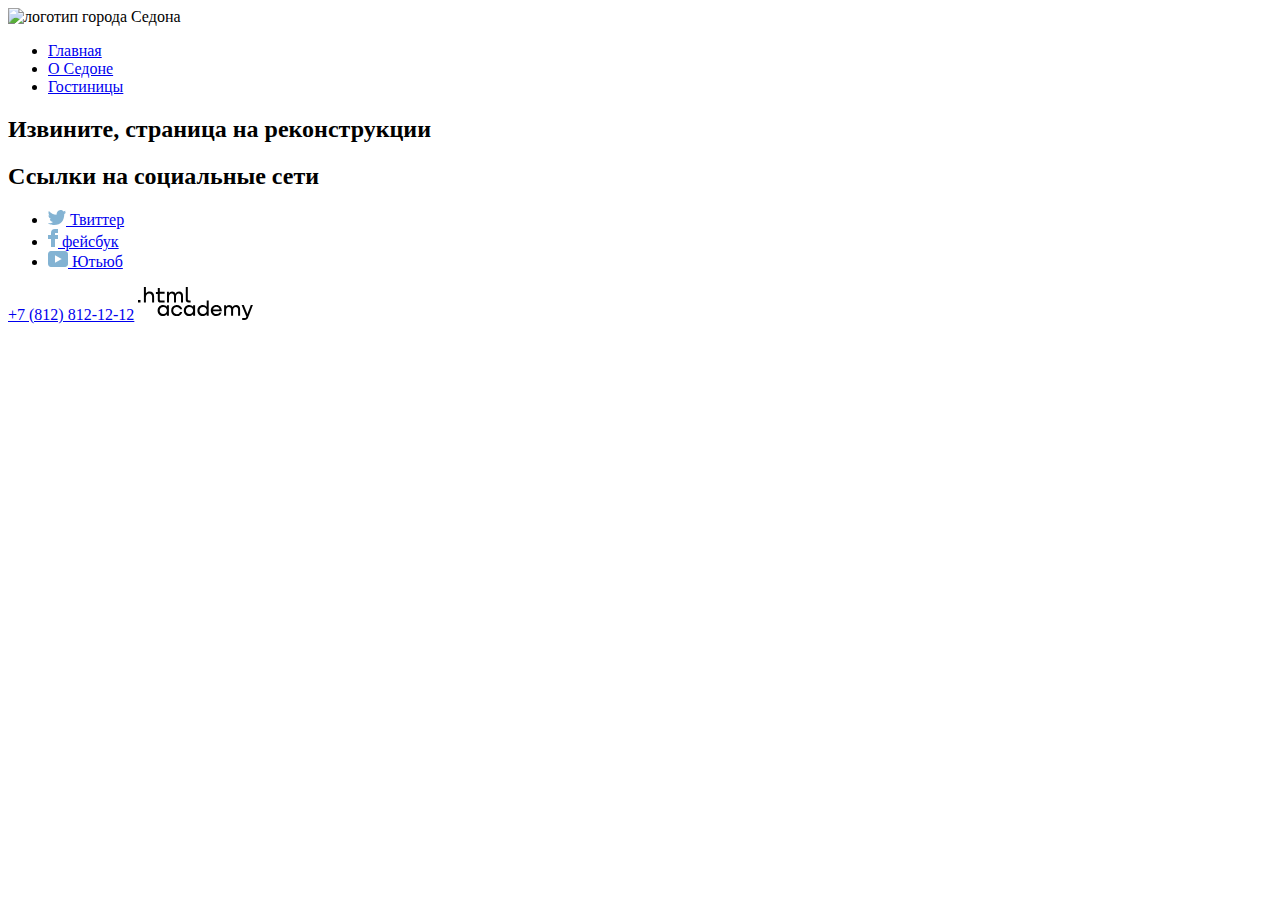
==== about.html @ 2e89691e "add html files" ====
<!DOCTYPE html>
<html lang="ru" class="page">
<head>
    <meta charset="UTF-8">
    <meta http-equiv="X-UA-Compatible" content="IE=edge">
    <meta name="viewport" content="width=device-width, initial-scale=1.0">
    <title>Sorry</title>
    <link rel="stylesheet" href="styles/style.css">
</head>
<body>
    <header class="page-header">
        <nav class="header-nav">
            <a class="logo">
                <img src="images/logo.svg" width="139" height="70" alt="логотип города Седона">
            </a>

            <ul class="navigation-list list-reset">
                <li class="navigation-item">
                    <a href="index.html" class="navigation-link">Главная</a>
                </li>
                <li class="navigation-item">
                    <a href="about.html" class="navigation-link">О Седоне</a>
                </li>
                <li class="navigation-item">
                    <a href="catalog.html" class="navigation-link">Гостиницы</a>
                </li>
            </ul>
        </nav>
    </header>
    <main class="main-container">
        <h2 class="section title">Извините, страница на реконструкции</h2>
    </main>
    <footer class="page-footer">
        <h2 class="visually-hidden">Ссылки на социальные сети</h2>
        <ul class="social-list list-reset">
            <li class="social-item">
                <a class="social twitter" href="#">
                    <svg class="social-icon" aria-hidden="true" focusable="false" xmlns="http://www.w3.org/2000/svg" width="18" height="15" fill="none">
                        <path fill="#83B3D3" d="M11.6.2c1.8-.5 3.2.3 3.8 1.2l2.1-.7c0 .9-.6 1.5-.9 1.8.7.1 1.4-.6 1.4-.6a3 3 0 0 1-1.7 2C16.1 10.7 13 15.1 5.7 15h-.5c-.4 0-4.4-.5-5.2-1.9 2.4.2 4.1-.4 5-1.2-1-.3-2.9-.4-3.2-2.9.4.1.6.2 1.3.1C1.8 8.3.4 7.5.5 5.3c.3.3 1.1.5 1.4.5C1.1 5.6-.2 2.5.9.9a11 11 0 0 0 7.6 3.8C8.7 2.3 9.7.8 11.6.2Z"/>
                    </svg>
                    <span class="visually-hidden">Твиттер</span>
                </a>
            </li>
            <li class="social-item">
                <a class="social facebook" href="#">
                    <svg class="social-icon" aria-hidden="true" focusable="false" xmlns="http://www.w3.org/2000/svg" width="10" height="18" fill="none">
                        <path fill="#83B3D3" d="M7 0a4 4 0 0 0-4 4v2H0v4h3v8h4v-8h3V6H7V4h3V0H7Z"/>
                    </svg>
                    <span class="visually-hidden">фейсбук</span>
                </a>
            </li>
            <li class="social-item">
                <a class="social youtube" href="#">
                    <svg class="social-icon" aria-hidden="true" focusable="false" xmlns="http://www.w3.org/2000/svg" width="20" height="16" fill="none">
                        <path fill="#83B3D3" d="M17 0H2.9C1.2 0 0 1.5 0 3.2v9.5C0 14.5 1.2 16 2.9 16h14.3c1.5 0 2.9-1.5 2.9-3.2V3.2C19.9 1.5 18.7 0 17 0ZM7 11.8V4.2L13.7 8 7 11.8Z"/>
                    </svg>
                    <span class="visually-hidden">Ютьюб</span>
                </a>
            </li>
        </ul>
        <a class="footer-phone" href="tel:+78128121212">+7 (812) 812-12-12</a>
        <a class="footer-developer" href="https://htmlacademy.ru/">
            <svg aria-hidden="true" focusable="false" xmlns="http://www.w3.org/2000/svg" width="115" height="33" fill="none">
                <path fill="#000" d="M0 12.9v2.6h2.5v-2.6H0ZM11.6 4.5c-1.6 0-2.8.7-3.6 1.7h-.1V0h-2v15.5h2v-5.3c0-2.1 1.3-3.6 3.3-3.6 1.8 0 2.9 1.4 2.9 3.2v5.7h2V9.4c.1-3-1.8-4.9-4.5-4.9ZM26.6 4.8h-4.8V1.1h-2v3.8h-1.9v2h1.9v6c0 1.7 1 2.7 2.7 2.7h4.1v-2h-3.7c-.7 0-1.1-.4-1.1-1.1V6.8h4.8v-2ZM41.1 4.6c-1.6 0-2.9.8-3.5 2.1h-.1c-.6-1.2-1.8-2.1-3.4-2.1-1.4 0-2.5.8-3.1 1.8h-.1V4.8H29v10.6h2V10c0-2 1-3.5 2.6-3.5 1.5 0 2.4 1 2.4 2.6v6.3h2V9.8c0-2.4 1.4-3.3 2.6-3.3 1.5 0 2.4 1 2.4 2.6v6.3h2V8.9c.1-2.5-1.4-4.3-3.9-4.3ZM47.8 12.7c0 1.7 1 2.7 2.8 2.7h2v-2h-1.7c-.7 0-1.1-.4-1.1-1.1V0h-2v12.7ZM28.9 19.7c-.9-1.1-2.2-1.8-3.9-1.8-3.1 0-5.4 2.3-5.4 5.6s2.3 5.6 5.4 5.6c1.8 0 3-.8 3.8-1.9h.1v1.6h2V18.2h-2v1.5Zm-3.6 7.4c-2.2 0-3.6-1.6-3.6-3.6s1.4-3.6 3.6-3.6 3.6 1.6 3.6 3.6c0 1.9-1.4 3.6-3.6 3.6ZM44.2 22c-.5-2.4-2.6-4.1-5.4-4.1a5.4 5.4 0 0 0-5.6 5.6c0 3.1 2.2 5.6 5.6 5.6 2.8 0 4.9-1.8 5.4-4.2h-2.1a3.4 3.4 0 0 1-3.3 2.3c-2.2 0-3.6-1.6-3.6-3.6s1.4-3.6 3.6-3.6c1.6 0 2.8 1 3.3 2.2h2.1V22ZM55.1 19.7c-.9-1.1-2.2-1.8-3.9-1.8-3.1 0-5.4 2.3-5.4 5.6s2.3 5.6 5.4 5.6c1.8 0 3-.8 3.8-1.9h.1v1.6h2V18.2h-2v1.5Zm-3.6 7.4c-2.2 0-3.6-1.6-3.6-3.6s1.4-3.6 3.6-3.6 3.6 1.6 3.6 3.6c0 1.9-1.5 3.6-3.6 3.6ZM68.7 19.8c-.9-1.1-2.2-1.9-3.9-1.9-3.1 0-5.4 2.3-5.4 5.6s2.2 5.6 5.4 5.6c1.7 0 3-.8 3.8-1.8h.1v1.5h2V13.4h-2v6.4Zm-3.6 7.3c-2.2 0-3.6-1.6-3.6-3.6s1.4-3.6 3.6-3.6 3.6 1.6 3.6 3.6c-.1 2-1.5 3.6-3.6 3.6ZM78.3 17.9c-3.3 0-5.5 2.5-5.5 5.6 0 3 2.1 5.6 5.5 5.6 2.5 0 4.5-1.3 5.2-3.6h-2.1c-.5 1-1.6 1.6-3 1.6-1.9 0-3.3-1.3-3.4-2.9h8.8c.2-3.6-2-6.3-5.5-6.3Zm0 1.9c1.7 0 3 1 3.3 2.6h-6.5c.3-1.5 1.5-2.6 3.2-2.6ZM98.2 17.9c-1.6 0-2.9.8-3.6 2h-.1c-.6-1.2-1.8-2-3.4-2-1.4 0-2.5.7-3.1 1.8v-1.5h-1.9v10.6h2v-5.4c0-2 1-3.4 2.6-3.5 1.5 0 2.4 1 2.4 2.6v6.3h2v-5.6c0-2.4 1.4-3.3 2.6-3.3 1.5 0 2.4 1 2.4 2.6v6.3h2v-6.5c.1-2.6-1.4-4.4-3.9-4.4ZM109.4 27l-3.6-8.9h-2.2l4.8 11.6c-.3.9-.7 1.2-1.7 1.2h-2.5v2h2.5c1.8 0 2.8-.8 3.5-2.6l4.7-12.2h-2.1l-3.4 8.9Z"/>
            </svg>
        </a>
    </footer>
</body>
</html>
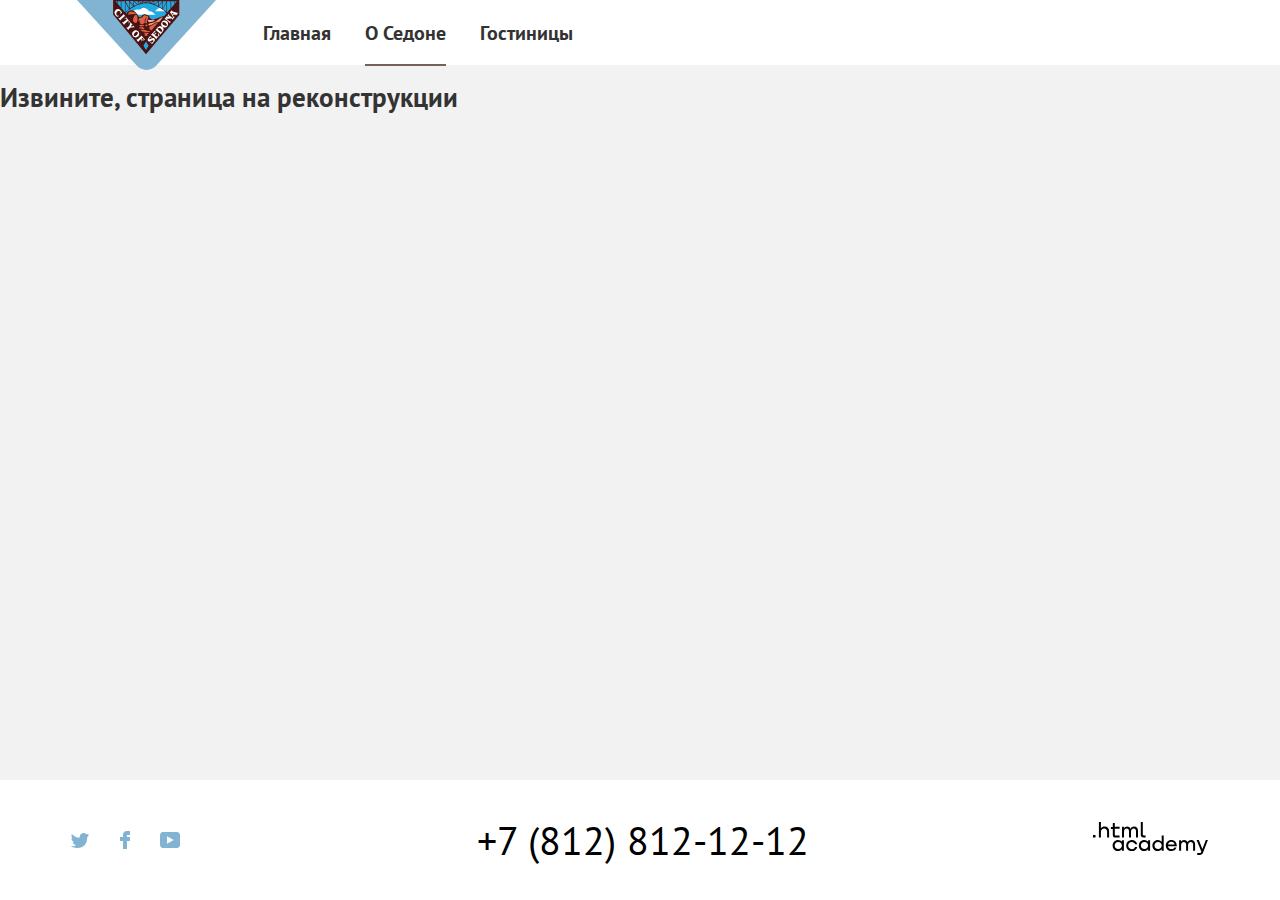
==== commit 1e1e94f7: "add js and flexability" ====
--- a/about.html
+++ b/about.html
@@ -7,7 +7,7 @@
     <title>Sorry</title>
     <link rel="stylesheet" href="styles/style.css">
 </head>
-<body>
+<body class="body">
     <header class="page-header">
         <nav class="header-nav">
             <a class="logo">
@@ -19,7 +19,7 @@
                     <a href="index.html" class="navigation-link">Главная</a>
                 </li>
                 <li class="navigation-item">
-                    <a href="about.html" class="navigation-link">О Седоне</a>
+                    <a href="about.html" class="navigation-link navigation-link-current">О Седоне</a>
                 </li>
                 <li class="navigation-item">
                     <a href="catalog.html" class="navigation-link">Гостиницы</a>
--- a/styles/style.css
+++ b/styles/style.css
@@ -0,0 +1,1738 @@
+@font-face {
+  font-family: "PT Sans";
+  font-style: normal;
+  font-weight: 400;
+  src: url("../fonts/PTSans-Regular.woff2") format("woff2");
+  font-display: swap;
+}
+
+@font-face {
+  font-family: "PT Sans";
+  font-style: normal;
+  font-weight: 700;
+  src: url("../fonts/PTSans-Bold.woff2") format("woff2");
+  font-display: swap;
+}
+
+/* common */
+
+*,
+*::before,
+*::after {
+  box-sizing: border-box;
+}
+
+img {
+  max-width: 100%;
+  height: auto;
+  object-fit: contain;
+}
+
+.list-reset {
+  margin: 0;
+  padding: 0;
+  list-style-type: none;
+}
+
+.visually-hidden {
+  position: absolute;
+  width: 1px;
+  height: 1px;
+  margin: -1px;
+  padding: 0;
+  border: 0;
+  clip: rect(0 0 0 0);
+  overflow: hidden;
+}
+
+.page {
+  height: 100%;
+  color: #333;
+  font-family: "PT Sans", Arial, sans-serif;
+  font-size: 18px;
+  line-height: 21px;
+  background-color: #f2f2f2;
+}
+
+body {
+  display: flex;
+  flex-direction: column;
+  min-width: 320px;
+  min-height: 100%;
+  width: 100%;
+  margin: 0 auto;
+}
+
+.button {
+  display: block;
+  padding: 0;
+  text-decoration: none;
+  font-family: inherit;
+  font-size: 16px;
+  line-height: 20px;
+  text-transform: uppercase;
+  font-weight: 700;
+  text-align: center;
+  color: #fff;
+  background-color: #83b3d3;
+  border: none;
+  cursor: pointer;
+}
+
+.button:focus {
+  background-color: #68a2ca;
+  outline: 3px solid #756257;
+}
+
+.button:hover {
+  background-color: #68a2ca;
+}
+
+.button:active {
+  background-color: #68a2ca;
+  opacity: 0.3;
+}
+
+.button-secondary {
+  background-color: #756257;
+  color: #fff;
+}
+
+.button-secondary:hover {
+  background-color: #615048;
+}
+
+.button-secondary:focus {
+  background-color: #615048;
+  outline: 3px solid #83b3d3;
+}
+
+.button-secondary:active {
+  background-color: #615048;
+  color: rgb(255 255 255 / 30%);
+}
+
+.button-large {
+  font-size: 20px;
+}
+
+.main-container {
+  flex-grow: 1;
+}
+
+.section-title {
+  font-size: 30px;
+  line-height: 36px;
+  font-weight: 700;
+  text-transform: uppercase;
+  text-align: center;
+  margin: 0 0 29px;
+}
+
+.error {
+  outline: 2px solid #ff5757;
+}
+
+/* header */
+
+.page-header {
+  background-color: #fff;
+}
+
+.header-nav {
+  display: flex;
+  max-width: 88%;
+  min-height: 65px;
+  margin: 0 auto;
+}
+
+.logo {
+  position: relative;
+  z-index: 1;
+  margin-right: 30px;
+  margin-bottom: -10px;
+}
+
+@media (max-width: 750px) {
+  .logo {
+    margin-right: 0;
+  }
+}
+
+.navigation-list {
+  flex-grow: 1;
+  display: flex;
+  flex-wrap: wrap;
+  font-size: 20px;
+  line-height: 26px;
+  font-weight: 700;
+}
+
+.navigation-item {
+  display: flex;
+  align-items: center;
+}
+
+.navigation-link {
+  position: relative;
+  display: block;
+  padding: 19px 17px;
+  color: inherit;
+  text-decoration: none;
+}
+
+.navigation-link:hover {
+  color: #756257;
+}
+
+.navigation-link:active {
+  color: rgb(117 98 87 / 30%);
+}
+
+.navigation-link-current::before {
+  position: absolute;
+  bottom: -1px;
+  left: 17px;
+  right: 17px;
+  z-index: 1;
+  border-bottom: 2px solid #756257;
+  content: "";
+}
+
+.user-menu {
+  display: flex;
+  flex-wrap: wrap;
+  align-items: center;
+  margin-left: auto;
+  max-width: 322px;
+}
+
+.icon-button {
+  position: relative;
+  display: block;
+  padding: 24px 21px;
+}
+
+.navigation-icon:hover path {
+  fill: #756257;
+}
+
+.navigation-icon:active path {
+  fill: rgb(117 98 87 / 30%);
+}
+
+.navigation-icon {
+  position: absolute;
+  top: 0;
+  right: 0;
+  bottom: 0;
+  left: 0;
+  margin: auto;
+  fill: #000;
+}
+
+.icon-button-counter {
+  position: absolute;
+  top: 7px;
+  left: 25px;
+  display: block;
+  min-width: 20px;
+  min-height: 20px;
+  padding: 3px 0;
+  color: #fff;
+  font-size: 10px;
+  line-height: 13px;
+  text-align: center;
+  border-radius: 10px;
+  background-color: #7db54f;
+}
+
+.user-menu-button {
+  margin-left: 20px;
+  padding: 9px 15px 8px;
+  border-radius: 5px;
+  max-width: 160px;
+}
+
+/* main */
+
+.page-container {
+  width: 100%;
+  margin: 0 auto;
+}
+
+.main-background {
+  position: relative;
+  display: block;
+  min-height: 485px;
+  background-color: #333;
+  background-image:
+    url("../images/welcome.svg"),
+    url("../images/index-background.jpg");
+  background-repeat: no-repeat, no-repeat;
+  background-position: 50% 51px, 0 0;
+  background-size: auto, cover;
+}
+
+.main-background::after {
+  position: absolute;
+  top: 428px;
+  left: 0;
+  right: 0;
+  z-index: 1;
+  width: 100%;
+  height: 57px;
+  content: "";
+  background-image: url("../images/divider.png");
+}
+
+/* advantages */
+
+.advantages {
+  padding-top: 63px;
+  text-align: center;
+  background-color: #fff;
+}
+
+.advantages .section-title {
+  width: 720px;
+  margin: 0 auto 31px;
+}
+
+@media (max-width: 720px) {
+  .advantages .section-title {
+    width: auto;
+  }
+}
+
+.advantages .section-description {
+  margin-bottom: 80px;
+  font-size: 22px;
+  line-height: 36px;
+}
+
+.advantages-list {
+  display: grid;
+  grid-template-columns: repeat(3, 1fr);
+  grid-template-rows: repeat(4, max-content);
+  counter-reset: section;
+}
+
+@media (max-width: 1199px) {
+  .advantages-list {
+    grid-template-columns: none;
+  }
+}
+
+.advantages-item {
+  min-height: 384px;
+  padding: 60px;
+  background-color: rgb(131 179 211 / 12%);
+}
+
+.advantages-item-large {
+  padding: 0;
+  color: #fff;
+  background-color: #83b3d3;
+}
+
+.advantages-wrap {
+  padding: 60px;
+}
+
+.advantages-item-large:first-child {
+  grid-row: 1/3;
+  grid-column: 1/-1;
+  display: grid;
+  grid-template-columns: repeat(3, 1fr);
+  grid-template-rows: repeat(3, max-content);
+}
+
+.advantages-item-large:first-child .advantages-photo {
+  grid-column: 2/4;
+  grid-row: 1/2; 
+}
+
+@media (max-width: 700px) {
+  .advantages-item, .advantages-wrap {
+    padding: 20px;
+    min-height: auto;
+  }
+
+  .advantages-photo {
+    display: none;
+  }
+}
+
+.advantages-list-inner {
+  grid-column: 1/-1;
+  grid-row: 2/3;
+  color: #333;
+  background-color: #fff;
+}
+
+.advantages-item-large:nth-child(2) {
+  grid-column: 1/-1;
+  display: grid;
+  grid-template-columns: repeat(3, 1fr);
+  grid-template-rows: repeat(3, max-content);
+}
+
+.advantages-item-large:nth-child(2) .advantages-photo {
+  grid-column: 1/3;
+  grid-row: 1/2;
+}
+
+.advantages-item-large:nth-child(2) .advantages-wrap {
+  grid-column: 3/4;
+}
+
+.advantages-item:not(.advantages-item-large):nth-child(even) {
+  background-color: rgb(131 179 211 / 20%);
+}
+
+.advantages-list-inner .advantages-item:nth-child(even) {
+  background-color: #fff;
+}
+
+.advantages-title {
+  position: relative;
+  margin: 38px 0 80px;
+  font-size: 24px;
+  line-height: 28px;
+  font-weight: 700;
+  text-transform: uppercase;
+  text-align: center;
+}
+
+.advantages-title:not(.advantages-list-inner .advantages-title)::after {
+  position: absolute;
+  top: 81px;
+  left: 50%;
+  margin-left: -125px;
+  width: 250px;
+  height: 21px;
+  font-size: 18px;
+  font-weight: 400;
+  counter-increment: section;
+  content: "— №" counter(section) " —";
+}
+
+.advantages-list-inner .advantages-title {
+  margin: 124px 0 20px;
+}
+
+.title-accomodation::after {
+  position: absolute;
+  top: -95px;
+  left: 50%;
+  margin-left: -37px;
+  width: 75px;
+  height: 72px;
+  background-image: url("../images/advantage-accomodation.svg");
+  content: "";
+}
+
+.title-food::after {
+  position: absolute;
+  top: -93px;
+  left: 50%;
+  width: 74px;
+  height: 70px;
+  margin-left: -37px;
+  background-image: url("../images/advantage-food.svg");
+  content: "";
+}
+
+.title-souvenirs::after {
+  position: absolute;
+  top: -99px;
+  left: 50%;
+  width: 64px;
+  height: 76px;
+  margin-left: -32px;
+  background-image: url("../images/advantage-gift.svg");
+  content: "";
+}
+
+.advantages-text {
+  width: 250px;
+  margin: 0 auto;
+  padding: 0;
+  text-align: center;
+}
+
+.advantages-list-inner .advantages-text {
+  padding-bottom: 10px;
+}
+
+/* search */
+
+.search {
+  padding: 91px;
+  background-color: #fff;
+}
+
+.search-text {
+  margin: 0 0 56px;
+  font-size: 22px;
+  line-height: 26px;
+  text-align: center;
+}
+
+.search-button {
+  width: 575px;
+  min-height: 60px;
+  margin: 0 auto 2px;
+  padding: 12px;
+  font-size: 20px;
+  line-height: 36px;
+  color: #fff;
+  border-radius: 7px;
+}
+
+@media (max-width: 757px) {
+  .search {
+    padding: 20px;
+  }
+
+  .search-button {
+    width: auto;
+  }
+}
+
+/* subscribe */
+
+.subscribe {
+  padding-top: 94px;
+  padding-bottom: 93px;
+  color: #fff;
+  background-color: #83b3d3;
+  background-image: url("../images/background.jpg");
+  background-size: cover;
+  background-repeat: no-repeat;
+}
+
+.section-text {
+  margin-bottom: 46px;
+  font-size: 22px;
+  line-height: 26px;
+  text-align: center;
+}
+
+.subscribe-form {
+  display: flex;
+  justify-content: center;
+}
+
+.subscribe-form input {
+  width: 600px;
+  padding: 1px 19px 1px 22px;
+  font-family: inherit;
+  font-size: inherit;
+  background-color: #f2f2f2;
+  border: none;
+  border-top-left-radius: 7px;
+  border-bottom-left-radius: 7px;
+}
+
+@media (max-width: 757px) {
+  .subscribe-form input {
+    width: auto;
+    padding: 1px;
+  }
+}
+
+.subscribe-form input:hover {
+  background-color: #e6e6e6;
+}
+
+.subscribe-form input:focus {
+  background: #e6e6e6;
+  outline: 3px solid #83b3d3;
+}
+
+.subscribe-button {
+  width: 200px;
+  min-height: 60px;
+  font-size: 20px;
+  line-height: 26px;
+  color: #fff;
+  border-top-right-radius: 7px;
+  border-bottom-right-radius: 7px;
+}
+
+/* footer */
+
+.page-footer {
+  display: flex;
+  justify-content: space-between;
+  flex-wrap: wrap;
+  padding: 40px 72px 40px 57px;
+  background-color: #fff;
+}
+
+@media (max-width: 757px) {
+  .page-footer {
+    padding: 20px;
+  }
+}
+
+.footer-phone {
+  display: block;
+  height: 40px;
+  font-size: 40px;
+  line-height: 40px;
+  color: #000;
+  text-decoration: none;
+  border-radius: 5px;
+}
+
+@media (max-width: 757px) {
+  .footer-phone {
+    order: 3;
+    font-size: 20px;
+    height: 22px;
+    line-height: 22px;
+  }
+}
+
+.footer-phone:hover {
+  color: #756257;
+}
+
+.footer-phone:active {
+  opacity: 0.3;
+}
+
+.footer-phone:focus:not(:active) {
+  color: #756257;
+  outline: 3px solid #83b3d3;
+  outline-offset: 10px;
+}
+
+.social-list {
+  display: flex;
+  flex-wrap: wrap;
+  padding: 0;
+  align-items: center;
+}
+
+.social {
+  display: grid;
+  place-content: center;
+  width: 45px;
+  height: 40px;
+  border-radius: 10px;
+  fill: #83b3d3;
+}
+
+.social:hover svg path {
+  fill: #68a2ca;
+}
+
+.social:active {
+  opacity: 0.3;
+}
+
+.social:focus:not(:active) {
+  fill: #68a2ca;
+  outline: 3px solid #68a2ca;
+  outline-offset: -3px;
+}
+
+.footer-developer {
+  display: block;
+  padding-top: 2px;
+  padding-bottom: 4px;
+  height: 34px;
+  border-radius: 10px;
+}
+
+.footer-developer:hover svg path {
+  fill: #756257;
+}
+
+.footer-developer:active svg path {
+  fill: #756257;
+  opacity: 0.3;
+}
+
+.footer-developer:focus:not(:active) svg path {
+  fill: #756257;
+}
+
+.footer-developer:focus {
+  outline: 3px solid #83b3d3;
+  outline-offset: 5px;
+}
+
+.footer-developer:focus-visible {
+  outline: 3px solid #83b3d3;
+  outline-offset: 5px;
+}
+
+/* catalog */
+
+.inner-header {
+  padding-top: 35px;
+}
+
+.inner-header-title {
+  margin: 0;
+  margin-bottom: -6px;
+  font-size: 60px;
+  line-height: 78px;
+  font-weight: 700;
+}
+
+.filter {
+  padding-left: 71px;
+  padding-bottom: 83px;
+  color: #fff;
+  background-color: #83b3d3;
+  background-image: url("../images/catalog-background.jpg");
+  background-size: cover;
+  background-repeat: no-repeat;
+}
+
+@media (max-width: 1100px) {
+  .filter {
+    padding-left: 20px;
+  }
+}
+
+.breadcrumbs {
+  position: relative;
+  display: flex;
+  flex-wrap: wrap;
+  margin-bottom: 45px;
+}
+
+.breadcrumbs-item {
+  position: relative;
+  height: 21px;
+  margin-right: 26px;
+}
+
+.breadcrumbs-item:first-child {
+  padding-top: 4px;
+  padding-left: 3px;
+}
+
+.breadcrumbs-link {
+  font-size: 16px;
+  line-height: 20px;
+  color: #fff;
+  text-decoration: none;
+  border-radius: 2px;
+}
+
+.breadcrumbs-link:focus {
+  outline: 3px solid #83b3d3;
+  outline-offset: 5px;
+}
+
+.breadcrumbs-item:first-child .breadcrumbs-link {
+  display: block;
+  width: 12px;
+  height: 12px;
+  background-image: url("../images/home.svg");
+}
+
+.breadcrumbs-link[href]:hover {
+  opacity: 0.6;
+}
+
+.breadcrumbs-link[href]:active {
+  opacity: 0.3;
+}
+
+.breadcrumbs-item::after {
+  position: absolute;
+  left: 85px;
+  top: 8px;
+  width: 5px;
+  height: 8px;
+  background-image: url("../images/pointer-right.svg");
+  content: "";
+}
+
+.breadcrumbs-item:first-child::after {
+  left: 24px;
+}
+
+.breadcrumbs-item:last-child::after {
+  content: none;
+}
+
+.filter-form {
+  display: flex;
+  width: 100%;
+  margin: 0 auto;
+}
+
+@media (max-width: 1100px) {
+  .filter-form {
+    flex-direction: column;
+  }
+}
+
+.filter-group {
+  margin: 0;
+  padding: 0;
+  border: none;
+}
+
+.filter-title {
+  margin-bottom: 30px;
+  padding: 0;
+  font-size: 20px;
+  line-height: 26px;
+  font-weight: 700;
+}
+
+.filter-item {
+  min-height: 23px;
+  margin-bottom: 13px;
+  padding-left: 1px;
+}
+
+.filter-item:last-child {
+  margin-bottom: 0;
+}
+
+.infrastructure {
+  margin-right: 67px;
+}
+
+.apartment-type {
+  margin-right: 216px;
+}
+
+.cost {
+  margin-bottom: 34px;
+}
+
+.control {
+  position: relative;
+  display: block;
+  margin: 0;
+  margin-left: 39px;
+}
+
+.control-mark {
+  position: absolute;
+  top: 0;
+  left: -39px;
+  width: 20px;
+  height: 20px;
+  background-color: #fff;
+  border-radius: 4px;
+}
+
+.control:hover .control-mark {
+  background-color: rgb(255 255 255 / 60%);
+}
+
+.control:focus .control-mark {
+  background-color: rgb(255 255 255 / 60%);
+  outline: 3px solid #83b3d3;
+  border: none;
+}
+
+.control:focus-visible {
+  outline: none;
+}
+
+.control:active .control-mark {
+  background-color: rgba(255 255 255 / 30%);
+}
+
+.control-input[type="checkbox"]:checked + .control-mark::before {
+  position: absolute;
+  top: 6px;
+  left: 4px;
+  width: 12px;
+  height: 10px;
+  background-image: url("../images/tick.png");
+  content: "";
+}
+
+.control-input[type="radio"] + .control-mark {
+  border-radius: 50%;
+}
+
+.control-input[type="radio"]:checked + .control-mark::before {
+  position: absolute;
+  top: 5px;
+  left: 5px;
+  width: 10px;
+  height: 10px;
+  background-color: #3f5e72;
+  border-radius: 50%;
+  content: "";
+}
+
+.control-input {
+  width: 20px;
+  height: 20px;
+  margin: 0;
+  margin-right: 19px;
+  padding-left: 1px;
+  border-radius: 4px;
+  background-color: #fff;
+}
+
+.control-input:last-child {
+  border-radius: 0%;
+}
+
+.control-label {
+  line-height: 18px;
+  vertical-align: center;
+}
+
+.range {
+  width: 289px;
+  margin-right: 81px;
+}
+
+.range-input-wrap {
+  position: relative;
+  display: flex;
+  margin-bottom: 30px;
+  margin-left: 2px;
+}
+
+.range-label {
+  position: absolute;
+  top: 12px;
+  line-height: 23px;
+  opacity: 0.3;
+}
+
+.range-label:first-of-type {
+  left: 112px;
+}
+
+.range-label:nth-of-type(2) {
+  right: 16px;
+}
+
+.range-input {
+  padding: 12px 14px 9px 17px;
+  font-family: inherit;
+  font-size: 18px;
+  line-height: 23px;
+  color: #fff;
+  background-color: transparent;
+  border: 2px solid #fff;
+}
+
+.range-input:first-child {
+  width: 143px;
+  border-top-left-radius: 4px;
+  border-bottom-left-radius: 4px;
+  border-right: none;
+}
+
+.range-input:nth-of-type(2) {
+  width: 144px;
+  border-top-right-radius: 4px;
+  border-bottom-right-radius: 4px;
+}
+
+.range-input:hover {
+  border-color: rgb(255 255 255 / 60%);
+}
+
+.range-input:focus {
+  outline: 3px solid #81b3d2;
+}
+
+.range-input:active {
+  background-color: #756257;
+}
+
+.range-input::-webkit-outer-spin-button,
+.range-input::-webkit-inner-spin-button {
+  appearance: none;
+  margin: 0;
+}
+
+.range-slider {
+  position: relative;
+  height: 4px;
+  background-color: rgb(255 255 255 / 30%);
+}
+
+.range-bar {
+  position: absolute;
+  height: 4px;
+  background-color: #fff;
+}
+
+.range-toggle {
+  position: absolute;
+  width: 20px;
+  height: 20px;
+  border-radius: 5px;
+  border: 1px solid #fff;
+  background-color: #fff;
+  cursor: pointer;
+}
+
+.range-toggle:focus {
+  border: 3px solid #83b3d3;
+}
+
+.range-toggle:focus-visible {
+  outline: none;
+}
+
+.range-toggle:active {
+  border: 2px solid #83b3d3;
+}
+
+.toggle-min {
+  top: -8px;
+  left: 0;
+}
+
+.toggle-max {
+  top: -8px;
+  right: -10px;
+}
+
+.button-wrap {
+  display: flex;
+  flex-direction: column;
+  margin-top: 60px;
+}
+
+.submit-button {
+  width: 160px;
+  min-height: 48px;
+  margin-bottom: 20px;
+  line-height: 21px;
+  border-radius: 4px;
+}
+
+.submit-button:focus {
+  outline: 3px solid #fff;
+}
+
+.reset-button {
+  width: 160px;
+  min-height: 23px;
+  text-transform: initial;
+  font-weight: 400;
+  font-size: 18px;
+  line-height: 23px;
+  background-color: transparent;
+  border-radius: 4px;
+}
+
+.reset-button:hover {
+  background-color: transparent;
+  opacity: 0.6;
+}
+
+.reset-button:focus {
+  background-color: transparent;
+  outline: 2px solid #83b3d3;
+}
+
+.reset-button:active:not(:focus) {
+  opacity: 0.3;
+}
+
+/* catalog */
+
+.catalog {
+  padding: 44px 72px 0 71px;
+  background-color: #fff;
+}
+
+@media (max-width: 1100px) {
+  .catalog {
+    padding: 20px 20px 0 20px;
+  }
+}
+
+.sorting-wrap {
+  display: flex;
+  flex-wrap: wrap;
+  margin-bottom: 53px;
+}
+
+.catalog-title {
+  margin: 0;
+  margin-right: 191px;
+  padding-top: 6px;
+  padding-bottom: 3px;
+  font-size: 30px;
+  line-height: 38px;
+  text-transform: uppercase;
+  font-weight: 700;
+}
+
+.select-control {
+  width: 287px;
+  height: 48px;
+  margin-right: 81px;
+  padding: 12px 0 13px 19px;
+  color: #333;
+  font-family: inherit;
+  font-size: inherit;
+  border: 2px solid #e6e6e6;
+  border-radius: 4px;
+  -webkit-appearance: none;
+  -moz-appearance: none;
+  appearance: none;
+  background-image: url("../images/select-arrow.svg");
+  background-repeat: no-repeat;
+  background-position: right 21px center;
+}
+
+.select-control:hover,
+.select-control:focus {
+  outline: 2px solid #83b3d3;
+  outline-offset: -2px;
+}
+
+.select-control:focus-visible {
+  outline: none;
+}
+
+.select-control:active:not(:focus) {
+  opacity: 0.3;
+}
+
+.view-type-wrap {
+  display: grid;
+  grid-template-columns: repeat(3, 48px);
+  column-gap: 8px;
+  width: 160px;
+  height: 48px;
+}
+
+.button-light {
+  background-repeat: no-repeat;
+  background-position: center;
+  background-color: #fff;
+  border: 2px solid #e6e6e6;
+  border-radius: 4px;
+}
+
+.button-light:first-child {
+  background-image: url("../images/mode-tile.svg");
+}
+
+.button-light:nth-child(2) {
+  background-image: url("../images/mode-slideshow.svg");
+}
+
+.button-light:nth-child(3) {
+  background-image: url("../images/mode-list.svg");
+}
+
+.button-light-current {
+  border-color: #000;
+}
+
+.button-light:focus,
+.button-light:hover {
+  border: 2px solid #83b3d3;
+  background-color: #fff;
+  outline: none;
+}
+
+.hotel-list {
+  display: grid;
+  grid-template-columns: repeat(3, 340px);
+  column-gap: 18px;
+  row-gap: 10px;
+  margin-bottom: 64px;
+}
+
+@media (max-width: 1100px) {
+  .hotel-list {
+    grid-template-columns: none;
+  }
+}
+
+.hotel-card {
+  display: grid;
+  grid-template-columns: 140px 160px;
+  row-gap: 16px;
+  padding: 20px;
+}
+
+.hotel-card-link {
+  grid-column: 1/3;
+  text-decoration: none;
+}
+
+.hotel-card-link:hover img {
+  opacity: 0.6;
+}
+
+.hotel-card-link:focus {
+  outline: none;
+}
+
+.hotel-card-link:focus img {
+  outline: 3px solid #83b3d3;
+}
+
+.hotel-card-link:active:not(:focus) img {
+  opacity: 0.3;
+}
+
+.hotel-card-image {
+  margin-bottom: 16px;
+  display: block;
+}
+
+.product-card-title {
+  margin: 0;
+  font-size: 24px;
+  line-height: 31px;
+  font-weight: 700;
+  color: #000;
+}
+
+.card-description {
+  grid-column: 1/3;
+  margin: 0;
+  line-height: 23px;
+}
+
+.hotel-card-type {
+  display: inline-block;
+  width: 133px;
+  margin-right: auto;
+  font-weight: 400;
+}
+
+.hotel-card-price {
+  display: inline-block;
+  width: 143px;
+  font-weight: 400;
+  margin-left: 19px;
+}
+
+.hotel-card-button {
+  display: inline-block;
+  padding: 9px 0 8px;
+  border-radius: 4px;
+}
+
+.hotel-card-button:focus {
+  outline-offset: -1px;
+}
+
+.more-button {
+  width: 133px;
+  margin-right: auto;
+}
+
+.favorite-button {
+  width: 141px;
+  margin-left: auto;
+}
+
+.favorite-button-active {
+  background-color: #7db54f;
+}
+
+.favorite-button-active:hover {
+  background-color: #6c9e42;
+}
+
+.favorite-button-active:focus {
+  background-color: #6c9e42;
+  outline: 3px solid #756257;
+  outline-offset: -1px;
+}
+
+.favorite-button-active:active {
+  opacity: 0.3;
+}
+
+.hotel-card-rate {
+  padding: 9px 0 8px;
+  font-size: 16px;
+  text-transform: uppercase;
+  text-align: center;
+  background-color: #f2f2f2;
+  border-radius: 4px;
+}
+
+.star {
+  width: 24px;
+  min-height: 37px;
+  margin: 0;
+  background-repeat: repeat-x;
+  background-position: 0 50%;
+  background-size: 24px 17px;
+  background-image: url("../images/star.svg");
+}
+
+.star-two {
+  width: 46px;
+}
+
+.star-three {
+  width: 69px;
+}
+
+.star-four {
+  width: 92px;
+}
+
+.star-five {
+  width: 115px;
+}
+
+.pagination-show-more {
+  position: relative;
+  width: 620px;
+  height: 60px;
+  margin: 0 auto 60px;
+  font-size: 20px;
+  line-height: 26px;
+  border-radius: 4px;
+}
+
+@media (max-width: 660px) {
+  .pagination-show-more {
+    width: auto;
+  }
+}
+
+.pagination-show-more::before,
+.pagination-show-more::after {
+  position: absolute;
+  max-width: 1055px;
+  border-top: 1px solid #e6e6e6;
+  content: "";
+}
+
+.pagination-show-more::before {
+  top: -30px;
+  left: -217px;
+}
+
+.pagination-show-more::after {
+  top: 88px;
+  left: -218px;
+  margin-bottom: 30px;
+}
+
+.pagination {
+  display: flex;
+  flex-wrap: wrap;
+}
+
+.pagination-wrap {
+  display: flex;
+  justify-content: space-between;
+  flex-wrap: wrap;
+}
+
+.pagination-item {
+  margin-right: 8px;
+  margin-bottom: 8px;
+}
+
+.pagination-link {
+  align-items: flex-start;
+  display: block;
+  min-width: 55px;
+  min-height: 55px;
+  padding: 17px 18px;
+  color: #fff;
+  text-align: center;
+  text-decoration: none;
+  background-color: #83b3d3;
+  border-radius: 4px;
+}
+
+.pagination-link:hover {
+  background-color: #68a2ca;
+}
+
+.pagination-link:focus {
+  background-color: #68a2ca;
+  outline: 3px solid #756257;
+  outline-offset: -1px;
+}
+
+.pagination-link:active {
+  opacity: 0.3;
+}
+
+.pagination-current {
+  background-color: #f2f2f2;
+  color: inherit;
+}
+
+.page-sorting-type {
+  display: flex;
+  justify-content: flex-end;
+  min-width: 390px;
+  line-height: 23px;
+}
+
+.page-sorting-type label {
+  margin-right: 51px;
+  margin-left: 4px;
+  padding: 16px 0;
+}
+
+.page-sorting {
+  width: 160px;
+  height: 48px;
+  margin-top: 3px;
+  padding: 13px 0 12px 17px;
+  font-family: inherit;
+  font-size: inherit;
+  border: 2px solid #e6e6e6;
+  border-radius: 4px;
+  appearance: none;
+  background-image: url("../images/select-arrow.svg");
+  background-repeat: no-repeat;
+  background-position: right 21px center;
+  -webkit-appearance: none;
+  -moz-appearance: none;
+}
+
+@media (max-width: 500px) {
+  .page-sorting-type label {
+    margin-right: 5px;
+  }
+
+  .page-sorting-type {
+    justify-content: flex-start;
+  }
+
+  .page-sorting {
+    width: 120px;
+  }
+}
+
+.page-sorting:hover,
+.page-sorting:focus {
+  border: 2px solid #83b3d3;
+}
+
+.page-sorting:focus-visible {
+  border: 2px solid #83b3d3;
+  outline: none;
+}
+
+.catalog-subscribe {
+  padding: 73px;
+  padding-top: 65px;
+  background-color: #fff;
+}
+
+.catalog-subscribe .section-title {
+  margin-bottom: 46px;
+}
+
+.catalog-subscribe .subscribe-form {
+  margin-bottom: 68px;
+}
+
+.catalog-subscribe .subscribe-form input {
+  background-color: #f2f2f2;
+}
+
+.catalog-subscribe .subscribe-form input:hover {
+  background-color: #e6e6e6;
+}
+
+.catalog-subscribe .subscribe-form input:focus {
+  background-color: #e6e6e6;
+  outline: 3px solid #83b3d3;
+}
+
+/* modal */
+
+.modal-container {
+  position: fixed;
+  top: 0;
+  left: 0;
+  z-index: 2;
+  display: flex;
+  width: 100%;
+  height: 100%;
+  background-color: rgb(242 242 242 / 80%);
+}
+
+.modal-container-closed {
+  display: none;
+}
+
+.modal {
+  position: relative;
+  width: 715px;
+  margin: auto;
+  padding: 62px 70px 70px;
+  background-color: #fff;
+  box-shadow: 0 25px 50px rgb(0 0 0 / 15%);
+  border-radius: 30px;
+}
+
+.modal-close-button {
+  position: absolute;
+  top: 54px;
+  right: 70px;
+  width: 53px;
+  height: 53px;
+  padding: 0;
+  background-color: #f2f2f2;
+  border: 1px solid #f2f2f2;
+  border-radius: 50%;
+  background-image: url("../images/close.svg");
+  background-repeat: no-repeat;
+  background-position: center;
+  cursor: pointer;
+}
+
+.modal-close-button:hover {
+  background-color: #e6e6e6;
+}
+
+.modal-close-button:focus {
+  background-color: #e6e6e6;
+  outline: 3px solid #83b3d3;
+}
+
+.modal-close-button:active:not(:focus) {
+  opacity: 0.3;
+}
+
+.modal-title {
+  margin: 0;
+  margin-bottom: 32px;
+  font-family: "PT Sans", sans-serif;
+  font-size: 30px;
+  line-height: 40px;
+  font-weight: 700;
+  color: #000;
+  text-transform: uppercase;
+}
+
+.search-form {
+  display: grid;
+  grid-template-columns: 288px 287px;
+  font-family: "PT Sans", sans-serif;
+  font-weight: 700;
+  font-size: 18px;
+  line-height: 40px;
+}
+
+.field-group {
+  position: relative;
+  margin: 0;
+  margin-bottom: 40px;
+}
+
+.field-group-date {
+  grid-column: 1/3;
+  display: flex;
+  justify-content: space-between;
+  align-items: center;
+}
+
+.modal-input {
+  height: 50px;
+  padding: 0 19px;
+  font-family: "PT Sans", sans-serif;
+  font-weight: 700;
+  font-size: 18px;
+  line-height: 40px;
+  background-color: #f2f2f2;
+  border-radius: 4px;
+  border: 1px solid #f2f2f2;
+}
+
+.modal-input[type="text"] {
+  min-width: 420px;
+  background-image: url("../images/date.svg");
+  background-repeat: no-repeat;
+  background-position: right 19px top 50%;
+}
+
+.modal-input::-webkit-calendar-picker-indicator {
+  display: none;
+}
+
+.modal-input[type="number"] {
+  min-width: 133px;
+  padding: 0 40px;
+  text-align: center;
+}
+
+.modal-input::-webkit-outer-spin-button,
+.modal-input::-webkit-inner-spin-button {
+  appearance: none;
+  margin: 0;
+}
+
+.modal-input:hover {
+  background-color: #e6e6e6;
+}
+
+.modal-input:focus {
+  background-color: #e6e6e6;
+  outline: 3px solid #83b3d3;
+}
+
+.modal-input:active:not(:focus) {
+  background-color: #fff;
+  border: 2px solid #000;
+  outline: none;
+}
+
+.field-message {
+  position: absolute;
+  top: 40px;
+  left: 155px;
+  font-weight: 400;
+  font-size: 16px;
+}
+
+.field-message-error {
+  color: #ff5757;
+}
+
+.field-group-number {
+  display: grid;
+  grid-template-columns: 1fr 133px;
+}
+
+.field-number {
+  position: relative;
+}
+
+.number-button {
+  position: absolute;
+  top: 50%;
+  height: 13px;
+  margin-top: -7px;
+  border: none;
+  background-repeat: no-repeat;
+}
+
+.number-button:hover {
+  opacity: 1;
+}
+
+.number-button:focus {
+  outline: 3px solid #83b3d3;
+  outline-offset: 3px;
+  border-radius: 4px;
+}
+
+.number-button:active:not(:focus) {
+  opacity: 0.2;
+}
+
+.number-button-minus {
+  left: 19px;
+  background-image: url("../images/minus.svg");
+  background-position: center;
+}
+
+.number-button-plus {
+  right: 19px;
+  background-image: url("../images/plus.svg");
+}
+
+.modal-label-wrap {
+  display: flex;
+  justify-content: flex-end;
+  align-items: center;
+}
+
+.modal-label {
+  display: flex;
+  align-items: center;
+}
+
+.modal-icon-button {
+  width: 25px;
+  height: 25px;
+  margin-right: 18px;
+  margin-left: 8px;
+  background-color: #83b3d3;
+  background-image: url("../images/info.svg");
+  background-repeat: no-repeat;
+  background-position: 50% 50%;
+  border: none;
+  border-radius: 50%;
+}
+
+.modal-icon-button:hover {
+  background-color: #68a2ca;
+}
+
+.field-info {
+  position: absolute;
+  left: 110px;
+  width: 25px;
+  height: 25px;
+}
+
+.field-info-text {
+  position: absolute;
+  top: calc(100% + 15px);
+  left: calc(50% - 128px);
+  z-index: 1;
+  display: none;
+  width: 256px;
+  padding: 15px 20px 23px;
+  color: #fff;
+  background-color: #333;
+  border-radius: 10px;
+  font-size: 16px;
+  font-weight: 400;
+  line-height: 20px;
+}
+
+.field-info-text::before {
+  content: "";
+  position: absolute;
+  top: -9px;
+  left: calc(50% - 10px);
+  width: 19px;
+  height: 9px;
+  background-image: url("../images/triangle.svg");
+}
+
+.field-info-text::after {
+  content: "";
+  position: absolute;
+  top: -25px;
+  right: 0;
+  left: 0;
+  height: 25px;
+}
+
+.field-info:hover .field-info-text {
+  display: block;
+}
+
+.modal-button {
+  grid-column: 1/3;
+  height: 60px;
+  font-size: 20px;
+  line-height: 40px;
+  border-radius: 10px;
+}
